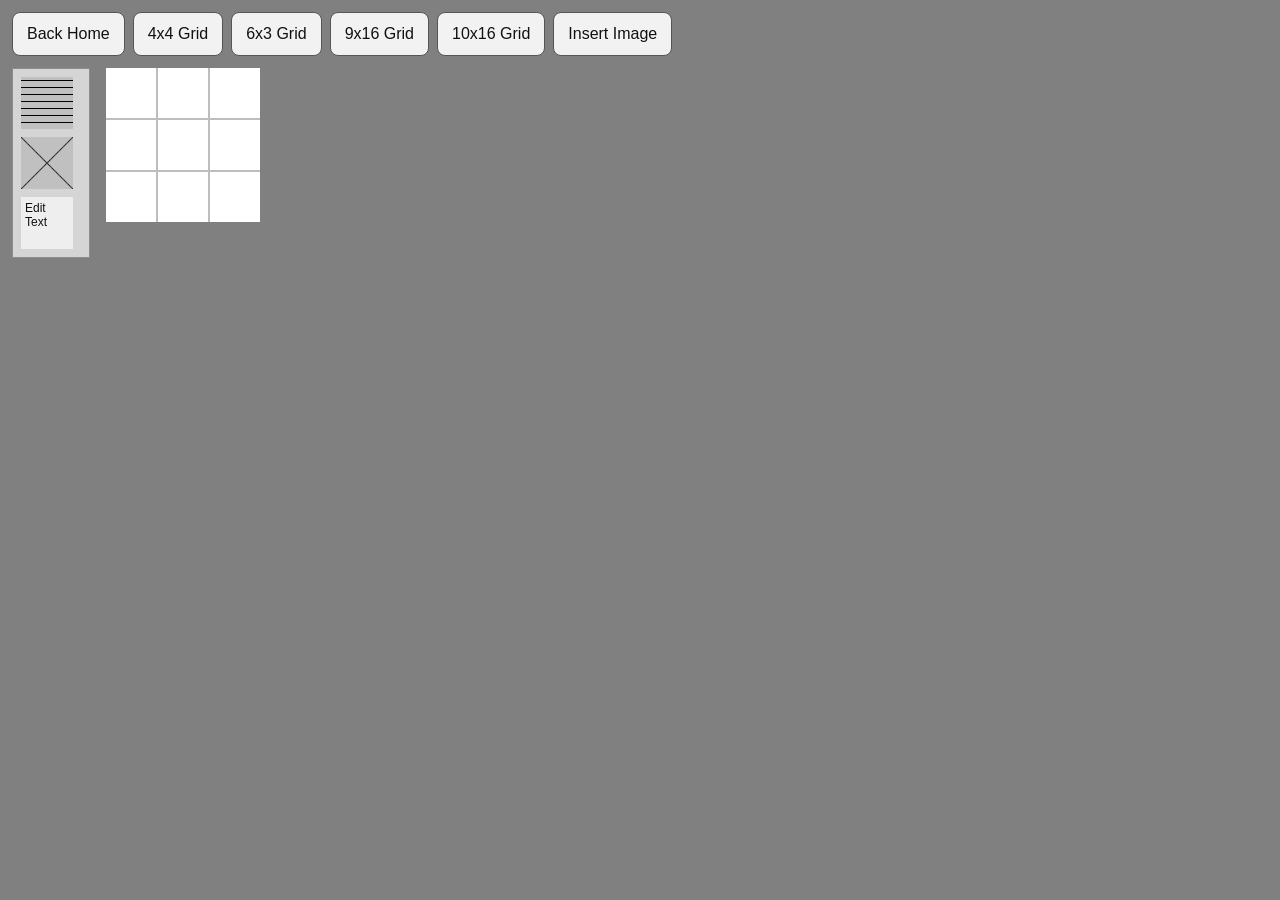
==== background-img.html @ c00ed9d7 "created 'insert background image' button I created the button and made it so you can put a backgroun" ====
<!DOCTYPE html>
<html lang="en">
<head>
    <meta charset="utf-8">
    <meta name="viewport" content="width=device-width, initial-scale=1">
    <title>Final Project</title>
    <link href="CSS/Master.css" rel="stylesheet" type="text/css">
    <script src="JavaScript/Main.js" defer></script>
</head>
<body>
    <div class="controls">
        <a class="btn" href="home.html">Back Home</a>
        <button class="btn" type="button" onclick="updateGrid(4, 4)">4x4 Grid</button>
        <button class="btn" type="button" onclick="updateGrid(6, 3)">6x3 Grid</button>
        <button class="btn" type="button" onclick="updateGrid(9, 16)">9x16 Grid</button>
        <button class="btn" type="button" onclick="updateGrid(10, 16)">10x16 Grid</button>
        <button class="btn" type="button" onclick="document.getElementById('imageInput').click()">Insert Image</button>
        <input type="file" id="imageInput" class="image-upload-input" accept="image/*" onchange="insertImage(event)" aria-label="Choose a background image">
    </div>
    <div class="workspace">
        <div class="tool-list">
            <img id="img1" class="wire-item" src="images/text-placeholder.png" alt="Text placeholder" draggable="true" width="52" height="52">
            <img id="img2" class="wire-item" src="images/img-palceholder.png" alt="Image placeholder" draggable="true" width="52" height="52">
            <blockquote id="text-tool" class="wire-item" contenteditable="true" draggable="true"><p>Edit Text</p></blockquote>
        </div>
        <div class="grid-scroll">
            <div id="grid-container"></div>
        </div>
    </div>
</body>
</html>
---- CSS/Master.css ----
body {
  margin: 0;
  background-color: grey;
  font-family: Arial, sans-serif;
  color: #111111;
}

.controls {
  display: flex;
  flex-wrap: wrap;
  gap: 8px;
  padding: 12px;
  align-items: center;
}

.workspace {
  display: flex;
  flex-wrap: wrap;
  align-items: flex-start;
  gap: 16px;
  padding: 0 12px 24px;
}

.grid-scroll {
  overflow: auto;
  flex: 1 1 0;
  min-width: 0;
  max-width: 100%;
  max-height: calc(100vh - 96px);
}

#grid-container {
  display: grid;
  gap: 2px;
  width: max-content;
  background-color: #bdbdbd;
}

#grid-container.has-background .grid-cell {
  background-color: rgba(255, 255, 255, 0.35);
  outline: 1px solid rgba(255, 255, 255, 0.85);
}

blockquote {
  background: #eeeeee;
  margin: 0;
}

blockquote p {
  margin: 0;
  padding: 4px;
  height: 44px;
  width: 44px;
  font-size: 12px;
  line-height: 1.2;
  overflow: hidden;
}

[contenteditable="true"] {
  caret-color: black;
}

.grid-cell {
  background-color: #ffffff;
  display: flex;
  align-items: center;
  justify-content: center;
  min-width: 0;
  min-height: 0;
  overflow: hidden;
}

.grid-cell > .wire-item {
  width: 100%;
  height: 100%;
  max-width: 100%;
  max-height: 100%;
  margin: 0;
}

.grid-cell img {
  object-fit: cover;
  display: block;
}

.grid-cell blockquote {
  overflow: auto;
}

.grid-cell blockquote p {
  width: auto;
  height: auto;
  min-height: 100%;
  box-sizing: border-box;
}

.tool-list {
  display: grid;
  grid-template-columns: 60px;
  gap: 8px;
  padding: 8px;
  background-color: #d5d5d5;
  border: 1px solid #8d8d8d;
}

.tool-list .wire-item,
.tool-list img {
  width: 52px;
  height: 52px;
}

.wire-item {
  cursor: grab;
}

.btn {
  display: inline-flex;
  align-items: center;
  justify-content: center;
  box-sizing: border-box;
  min-height: 44px;
  padding: 8px 14px;
  border-radius: 8px;
  border: 1px solid #555555;
  background-color: #f2f2f2;
  color: #111111;
  font: inherit;
  text-align: center;
  text-decoration: none;
  cursor: pointer;
}

.btn:hover {
  background-color: #0056b3;
  color: #ffffff;
}

.image-upload-input {
  position: absolute;
  width: 1px;
  height: 1px;
  padding: 0;
  margin: -1px;
  overflow: hidden;
  clip: rect(0, 0, 0, 0);
  border: 0;
}
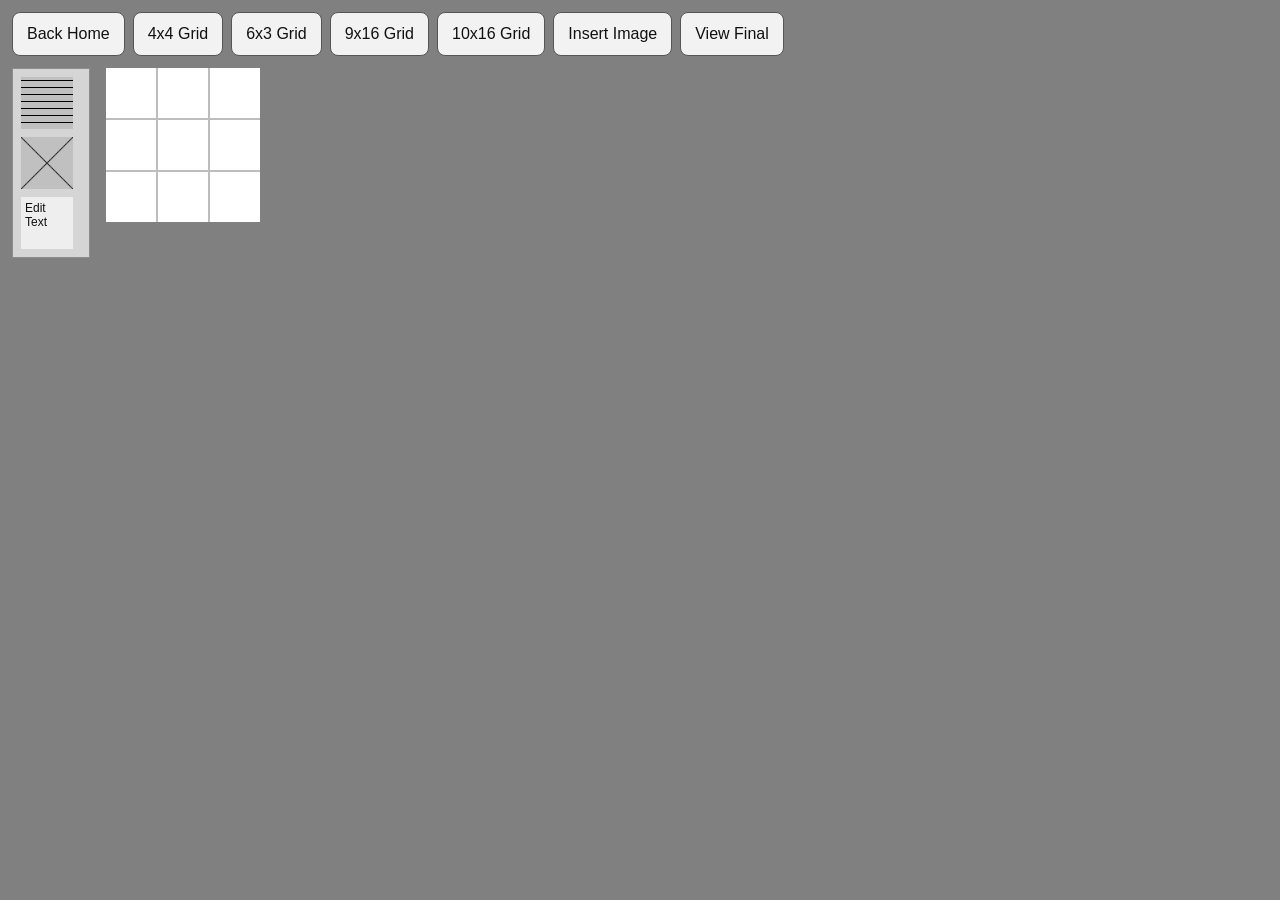
==== commit a0b9b96e: "Added View Final buttons and Final Page" ====
--- a/background-img.html
+++ b/background-img.html
@@ -16,7 +16,8 @@
         <button class="btn" type="button" onclick="updateGrid(10, 16)">10x16 Grid</button>
         <button class="btn" type="button" onclick="document.getElementById('imageInput').click()">Insert Image</button>
         <input type="file" id="imageInput" class="image-upload-input" accept="image/*" onchange="insertImage(event)" aria-label="Choose a background image">
-    </div>
+        <a class="special-btn" href="final.html">View Final</a>
+</div>
     <div class="workspace">
         <div class="tool-list">
             <img id="img1" class="wire-item" src="images/text-placeholder.png" alt="Text placeholder" draggable="true" width="52" height="52">
--- a/CSS/Master.css
+++ b/CSS/Master.css
@@ -130,10 +130,12 @@
   cursor: pointer;
 }
 
+
 .btn:hover {
   background-color: #0056b3;
   color: #ffffff;
 }
+
 
 .image-upload-input {
   position: absolute;
@@ -145,3 +147,28 @@
   clip: rect(0, 0, 0, 0);
   border: 0;
 }
+
+
+
+
+.special-btn {
+  display: inline-flex;
+  align-items: center;
+  justify-content: center;
+  box-sizing: border-box;
+  min-height: 44px;
+  padding: 8px 14px;
+  border-radius: 8px;
+  border: 1px solid #555555;
+  background-color: #f2f2f2;
+  color: #111111;
+  font: inherit;
+  text-align: center;
+  text-decoration: none;
+  cursor: pointer;
+}
+
+.special-btn:hover {
+  background-color: #199700;
+  color: #ffffff;
+}
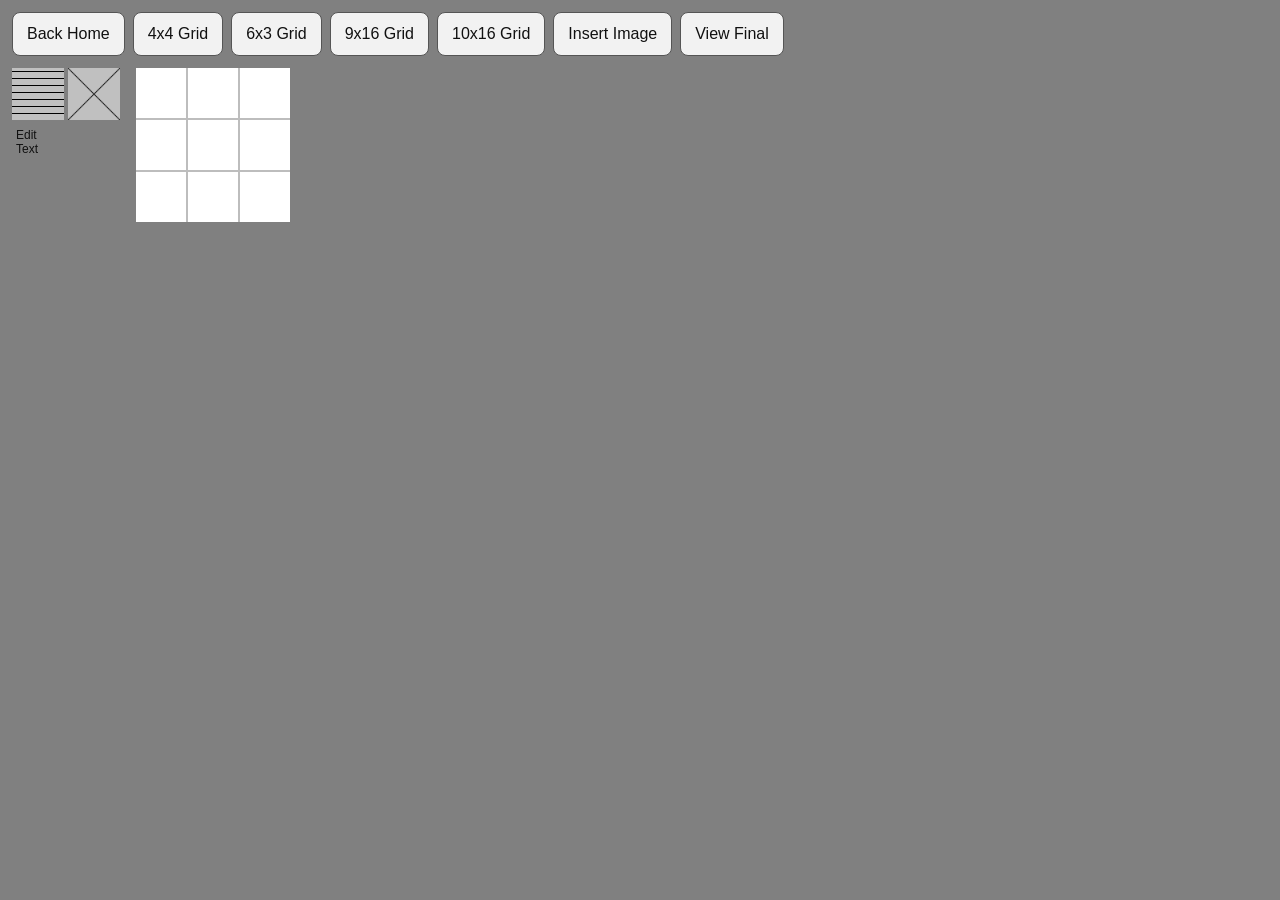
==== commit 2219f60e: "finished view final and added 'hide or show grid' on final page" ====
--- a/background-img.html
+++ b/background-img.html
@@ -9,7 +9,8 @@
 </head>
 <body>
     <div class="controls">
-        <a class="btn" href="home.html">Back Home</a>
+        <a class="btn" href="home.html" onclick="clearSavedDesign()">Back Home</a>
+        
         <button class="btn" type="button" onclick="updateGrid(4, 4)">4x4 Grid</button>
         <button class="btn" type="button" onclick="updateGrid(6, 3)">6x3 Grid</button>
         <button class="btn" type="button" onclick="updateGrid(9, 16)">9x16 Grid</button>
--- a/CSS/Master.css
+++ b/CSS/Master.css
@@ -42,7 +42,7 @@
 }
 
 blockquote {
-  background: #eeeeee;
+  background: transparent;
   margin: 0;
 }
 
@@ -94,20 +94,6 @@
   box-sizing: border-box;
 }
 
-.tool-list {
-  display: grid;
-  grid-template-columns: 60px;
-  gap: 8px;
-  padding: 8px;
-  background-color: #d5d5d5;
-  border: 1px solid #8d8d8d;
-}
-
-.tool-list .wire-item,
-.tool-list img {
-  width: 52px;
-  height: 52px;
-}
 
 .wire-item {
   cursor: grab;
@@ -149,8 +135,6 @@
 }
 
 
-
-
 .special-btn {
   display: inline-flex;
   align-items: center;
@@ -171,4 +155,28 @@
 .special-btn:hover {
   background-color: #199700;
   color: #ffffff;
-}+}
+
+.final-workspace {
+    display: flex;
+    justify-content: center;
+    align-items: flex-start;
+    padding: 20px;
+    overflow: auto;
+    max-width: 100%;
+    box-sizing: border-box;
+}
+
+#final-page #grid-container {
+    flex-shrink: 0;
+}
+
+#final-page #grid-container.hide-grid {
+    gap: 0;
+}
+
+#final-page #grid-container.hide-grid .grid-cell {
+    outline: none;
+    border: none;
+}
+
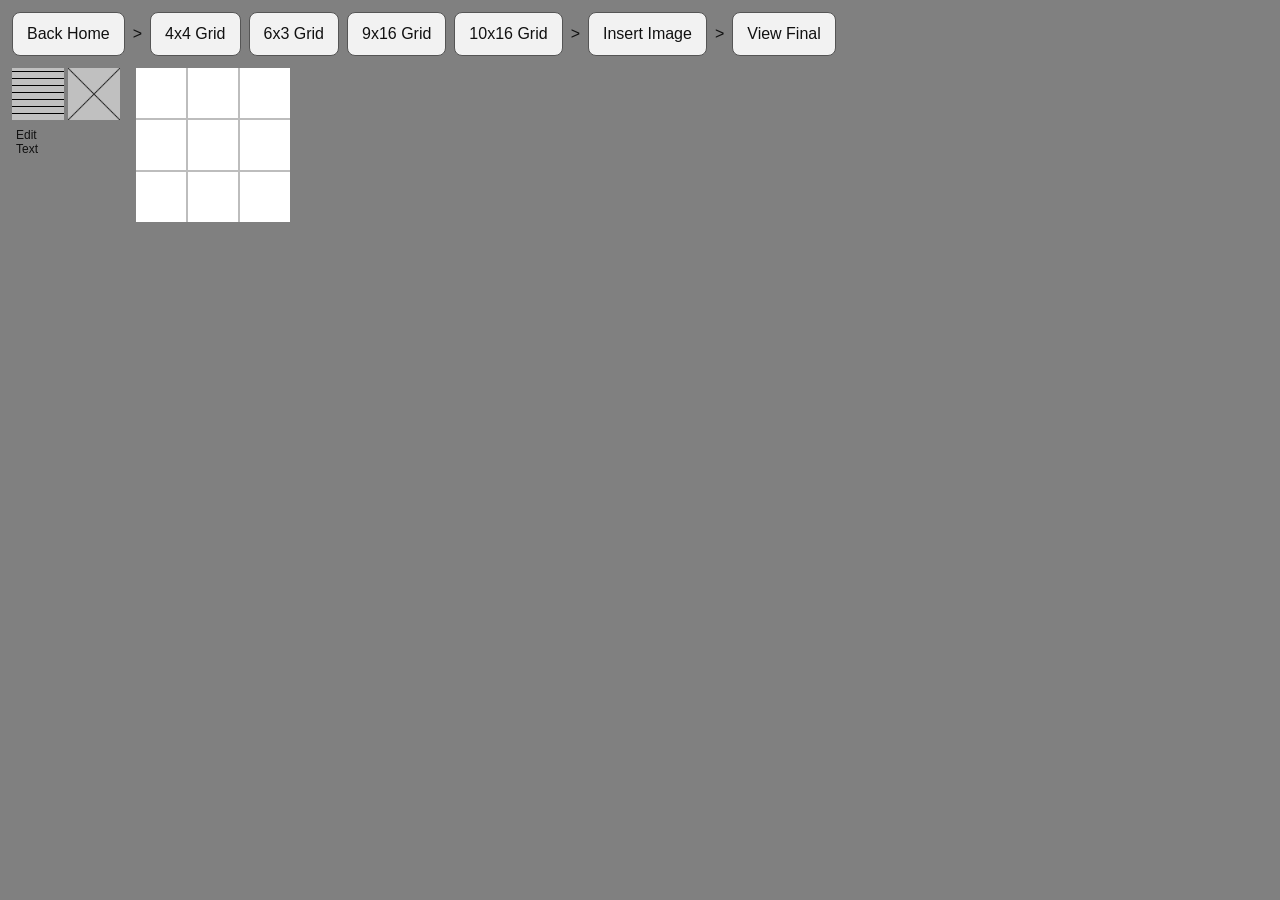
==== commit 9d57a9c3: "Added comments" ====
--- a/background-img.html
+++ b/background-img.html
@@ -10,13 +10,15 @@
 <body>
     <div class="controls">
         <a class="btn" href="home.html" onclick="clearSavedDesign()">Back Home</a>
-        
+        <!--same as other page-->>    
         <button class="btn" type="button" onclick="updateGrid(4, 4)">4x4 Grid</button>
         <button class="btn" type="button" onclick="updateGrid(6, 3)">6x3 Grid</button>
         <button class="btn" type="button" onclick="updateGrid(9, 16)">9x16 Grid</button>
         <button class="btn" type="button" onclick="updateGrid(10, 16)">10x16 Grid</button>
+        <!--insert image button (from your device)-->>    
         <button class="btn" type="button" onclick="document.getElementById('imageInput').click()">Insert Image</button>
         <input type="file" id="imageInput" class="image-upload-input" accept="image/*" onchange="insertImage(event)" aria-label="Choose a background image">
+        <!--view final design button-->>    
         <a class="special-btn" href="final.html">View Final</a>
 </div>
     <div class="workspace">
--- a/CSS/Master.css
+++ b/CSS/Master.css
@@ -134,7 +134,7 @@
   border: 0;
 }
 
-
+/* SPECIAL BUTTON = 'VIEW FINAL' BUTTON */
 .special-btn {
   display: inline-flex;
   align-items: center;
@@ -151,7 +151,7 @@
   text-decoration: none;
   cursor: pointer;
 }
-
+/* GREEN INSTEAD OF REGULAR COLOR */
 .special-btn:hover {
   background-color: #199700;
   color: #ffffff;
@@ -167,6 +167,8 @@
     box-sizing: border-box;
 }
 
+
+/* FINAL PAGE CSS */
 #final-page #grid-container {
     flex-shrink: 0;
 }
